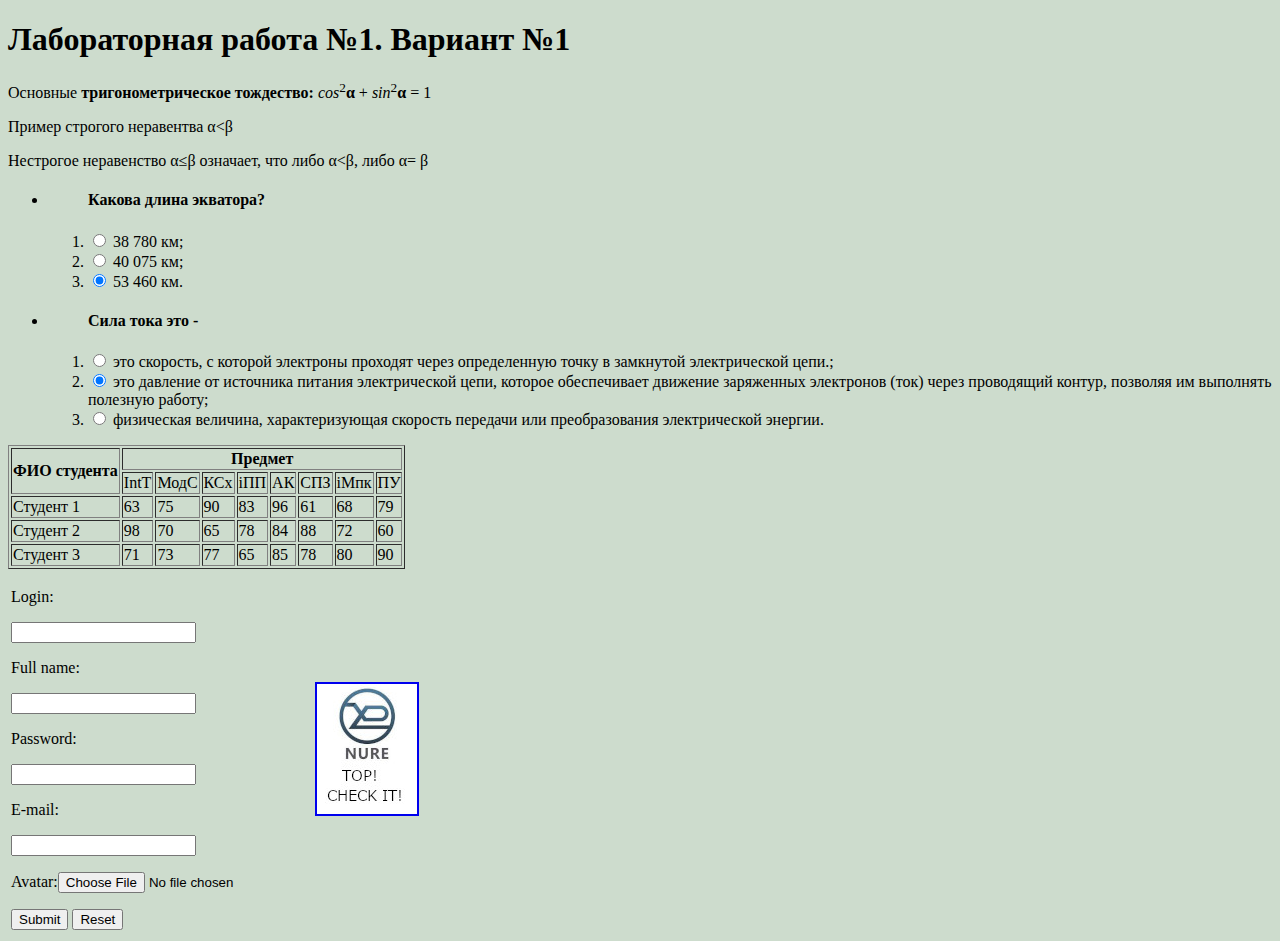
==== Lab_1.html @ b26aa968 "file lab1 added" ====
<!DOCTYPE html>
<html lang="rus">
<head>
  <meta charset="UTF-8">
  <title>Laboratory work №1</title>
</head>
<body bgcolor="#cdcdcdcd">


<h1>Лабораторная работа №1. Вариант №1</h1>
<div>
  <p>Основные <b>тригонометрическое тождество:</b> <i>cos</i><sup>2</sup><b>&alpha;</b> + <i>sin</i><sup>2</sup><b>&alpha;</b> = 1</p>
  <p>Пример строгого неравентва &alpha;&lt;&beta; </p>
  <p>Нестрогое неравенство &alpha;&le;&beta; означает, что либо &alpha;&lt;&beta;, либо &alpha;= &beta;</p>
</div>
<div>
  <ul>
    <li>
      <ol>
        <h4>Какова длина экватора?</h4>
        <li><input type="radio" id="eqtr_1" name="equator" value="0">
          <label for="eqtr_1">38 780 км;</label></li>
        <li><input type="radio" id="eqtr_2" name="equator" value="1">
          <label for="eqtr_2">40 075 км;</label></li>
        <li><input type="radio" id="eqtr_3" name="equator" value="0"
                   checked>
          <label for="eqtr_3">53 460 км.</label></li>
      </ol>
    </li>
    <li>
      <ol>
        <h4>Сила тока это - </h4>
        <li><input type="radio" id="amp_1" name="amperage" value="1">
          <label for="amp_1">это скорость, с которой электроны проходят через определенную точку в замкнутой электрической цепи.;</label></li>
        <li><input type="radio" id="amp_2" name="amperage" value="0"
                   checked>
          <label for="eqtr_3">это давление от источника питания электрической цепи, которое обеспечивает движение заряженных электронов (ток) через проводящий контур, позволяя им выполнять полезную работу;</label></li>
        <li><input type="radio" id="amp_3" name="amperage" value="0">
          <label for="amp_3">физическая величина, характеризующая скорость передачи или преобразования электрической энергии.</label></li>
      </ol>
    </li>
  </ul>
</div>
<div>
  <table border="1">
    <tr>
      <th rowspan="2">ФИО студента</th>
      <th colspan="8">Предмет</th>
    </tr>
    <tr>

      <td>IntT</td>
      <td>МодС</td>
      <td>КСх</td>
      <td>iПП</td>
      <td>АК</td>
      <td>СПЗ</td>
      <td>iМпк</td>
      <td>ПУ</td>
    </tr>
    <tr>
      <td>Студент 1</td>
      <td>63</td>
      <td>75</td>
      <td>90</td>
      <td>83</td>
      <td>96</td>
      <td>61</td>
      <td>68</td>
      <td>79</td>
    </tr>
    <tr>
      <td>Студент 2</td>
      <td>98</td>
      <td>70</td>
      <td>65</td>
      <td>78</td>
      <td>84</td>
      <td>88</td>
      <td>72</td>
      <td>60</td>
    </tr>
    <tr>
      <td>Студент 3</td>
      <td>71</td>
      <td>73</td>
      <td>77</td>
      <td>65</td>
      <td>85</td>
      <td>78</td>
      <td>80</td>
      <td>90</td>
    </tr>
  </table></div>
<table>
  <tr>
    <td><div>
      <form action="#" method="post">
        <p>Login:</p>
        <input type="text" id="input_login">
        <p>Full name:</p>
        <input type="text" id="input_name">
        <p>Password:</p>
        <input type="password" id="input_pass">
        <p>E-mail:<p>
        <input type="email" id="input_email">
        <p>Avatar:<input type="file" id="input_ava"></p>
        <button type="submit">Submit</button>
        <button type="reset">Reset</button>
      </form>
    </div></td>
    <td><a href="https://nure.ua/ru/"><img src="banner.jpg" style="border: solid 2px"></a></td>
  </tr>
</table>
</body>
</html>
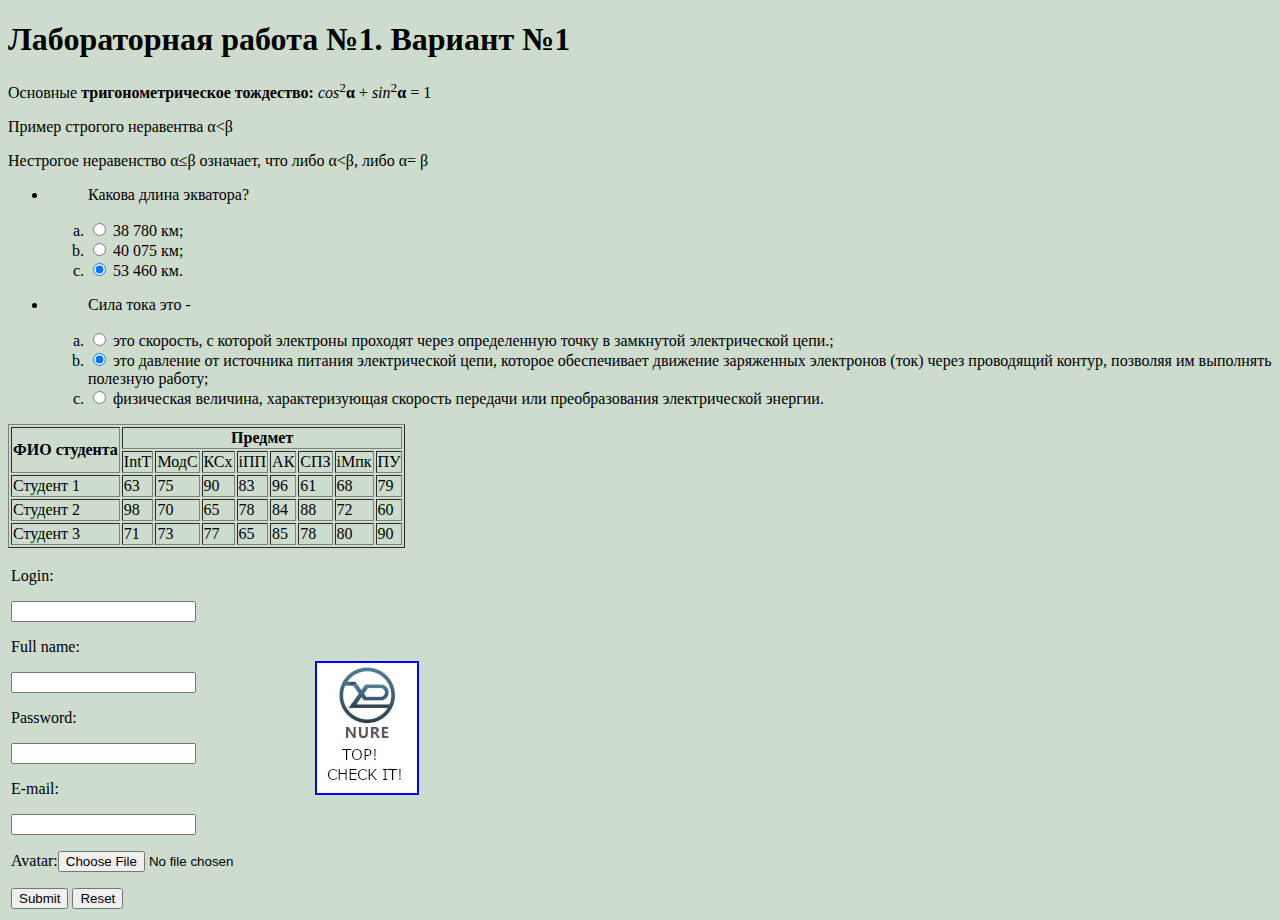
==== commit 0fea9963: "valid check" ====
--- a/Lab_1.html
+++ b/Lab_1.html
@@ -1,5 +1,5 @@
 <!DOCTYPE html>
-<html lang="rus">
+<html lang="ru">
 <head>
   <meta charset="UTF-8">
   <title>Laboratory work №1</title>
@@ -16,8 +16,8 @@
 <div>
   <ul>
     <li>
-      <ol>
-        <h4>Какова длина экватора?</h4>
+      <ol type="a">
+        <p>Какова длина экватора?</p>
         <li><input type="radio" id="eqtr_1" name="equator" value="0">
           <label for="eqtr_1">38 780 км;</label></li>
         <li><input type="radio" id="eqtr_2" name="equator" value="1">
@@ -28,8 +28,8 @@
       </ol>
     </li>
     <li>
-      <ol>
-        <h4>Сила тока это - </h4>
+      <ol type="a">
+        <p>Сила тока это - </p>
         <li><input type="radio" id="amp_1" name="amperage" value="1">
           <label for="amp_1">это скорость, с которой электроны проходят через определенную точку в замкнутой электрической цепи.;</label></li>
         <li><input type="radio" id="amp_2" name="amperage" value="0"
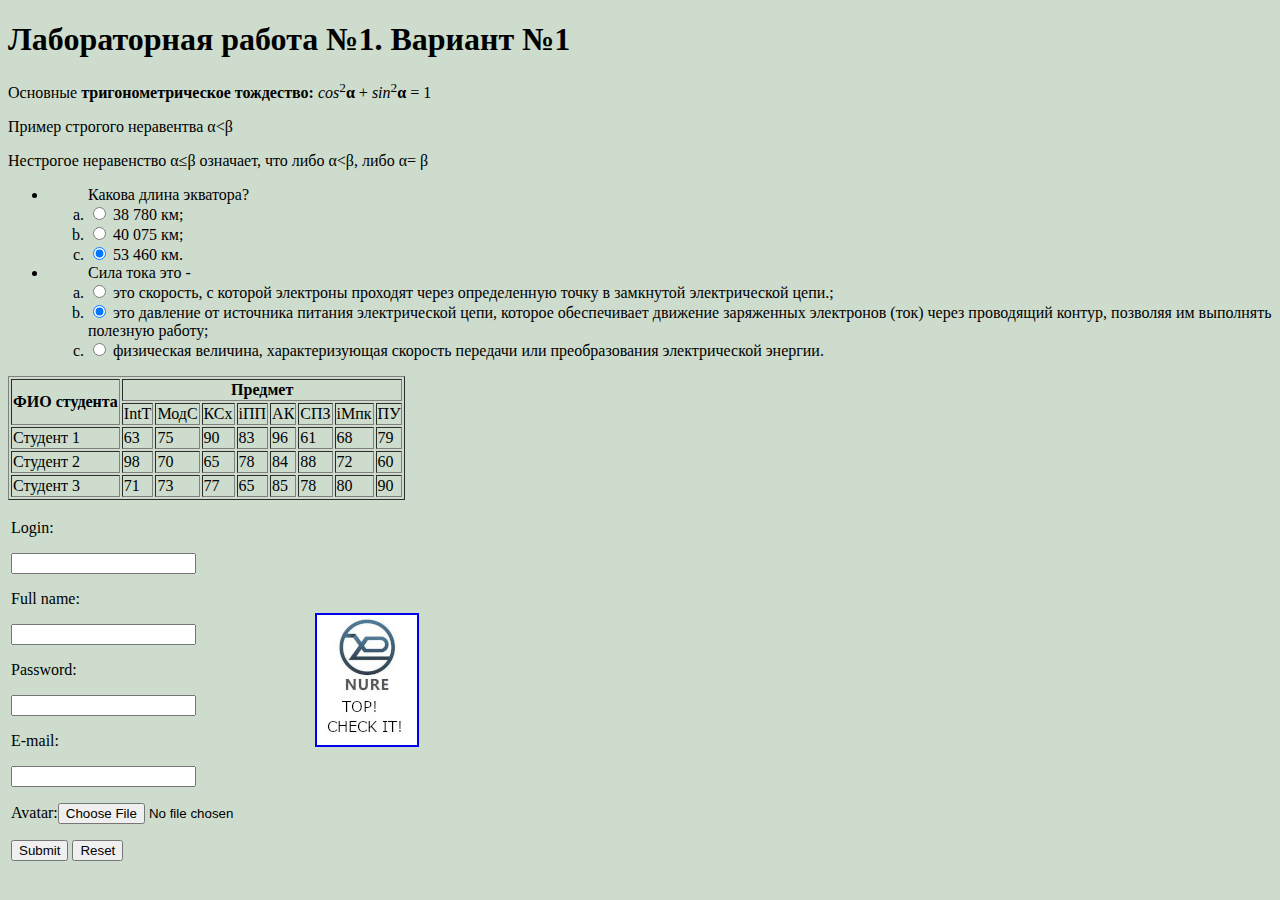
==== commit 8a3e4cd2: "valid check" ====
--- a/Lab_1.html
+++ b/Lab_1.html
@@ -17,7 +17,7 @@
   <ul>
     <li>
       <ol type="a">
-        <p>Какова длина экватора?</p>
+        <div>Какова длина экватора?</div>
         <li><input type="radio" id="eqtr_1" name="equator" value="0">
           <label for="eqtr_1">38 780 км;</label></li>
         <li><input type="radio" id="eqtr_2" name="equator" value="1">
@@ -29,7 +29,7 @@
     </li>
     <li>
       <ol type="a">
-        <p>Сила тока это - </p>
+        <div>Сила тока это -</div> 
         <li><input type="radio" id="amp_1" name="amperage" value="1">
           <label for="amp_1">это скорость, с которой электроны проходят через определенную точку в замкнутой электрической цепи.;</label></li>
         <li><input type="radio" id="amp_2" name="amperage" value="0"
@@ -109,7 +109,7 @@
         <button type="reset">Reset</button>
       </form>
     </div></td>
-    <td><a href="https://nure.ua/ru/"><img src="banner.jpg" style="border: solid 2px"></a></td>
+    <td><a href="https://nure.ua/ru/"><img src="banner.jpg" alt="Image not found" style="border: solid 2px"></a></td>
   </tr>
 </table>
 </body>
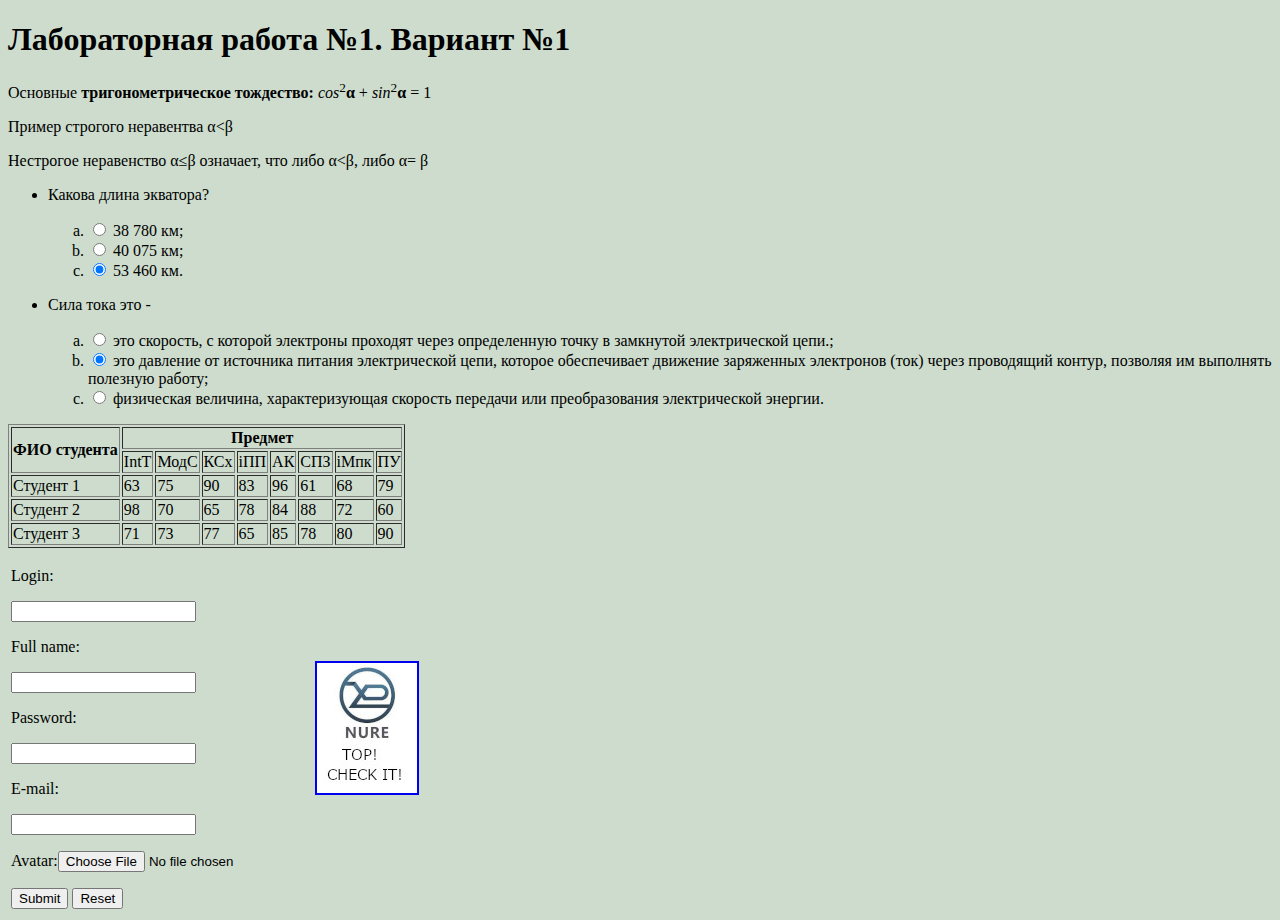
==== commit 1412101d: "valid check" ====
--- a/Lab_1.html
+++ b/Lab_1.html
@@ -16,26 +16,32 @@
 <div>
   <ul>
     <li>
+      <p>Какова длина экватора?</p>
       <ol type="a">
-        <div>Какова длина экватора?</div>
-        <li><input type="radio" id="eqtr_1" name="equator" value="0">
+        <li>
+          <input type="radio" id="eqtr_1" name="equator" value="0">
           <label for="eqtr_1">38 780 км;</label></li>
-        <li><input type="radio" id="eqtr_2" name="equator" value="1">
+        <li>
+          <input type="radio" id="eqtr_2" name="equator" value="1">
           <label for="eqtr_2">40 075 км;</label></li>
-        <li><input type="radio" id="eqtr_3" name="equator" value="0"
+        <li>
+          <input type="radio" id="eqtr_3" name="equator" value="0"
                    checked>
           <label for="eqtr_3">53 460 км.</label></li>
       </ol>
     </li>
     <li>
+      <p>Сила тока это -</p>
       <ol type="a">
-        <div>Сила тока это -</div> 
-        <li><input type="radio" id="amp_1" name="amperage" value="1">
+        <li>
+          <input type="radio" id="amp_1" name="amperage" value="1">
           <label for="amp_1">это скорость, с которой электроны проходят через определенную точку в замкнутой электрической цепи.;</label></li>
-        <li><input type="radio" id="amp_2" name="amperage" value="0"
+        <li>
+          <input type="radio" id="amp_2" name="amperage" value="0"
                    checked>
           <label for="eqtr_3">это давление от источника питания электрической цепи, которое обеспечивает движение заряженных электронов (ток) через проводящий контур, позволяя им выполнять полезную работу;</label></li>
-        <li><input type="radio" id="amp_3" name="amperage" value="0">
+        <li>
+          <input type="radio" id="amp_3" name="amperage" value="0">
           <label for="amp_3">физическая величина, характеризующая скорость передачи или преобразования электрической энергии.</label></li>
       </ol>
     </li>
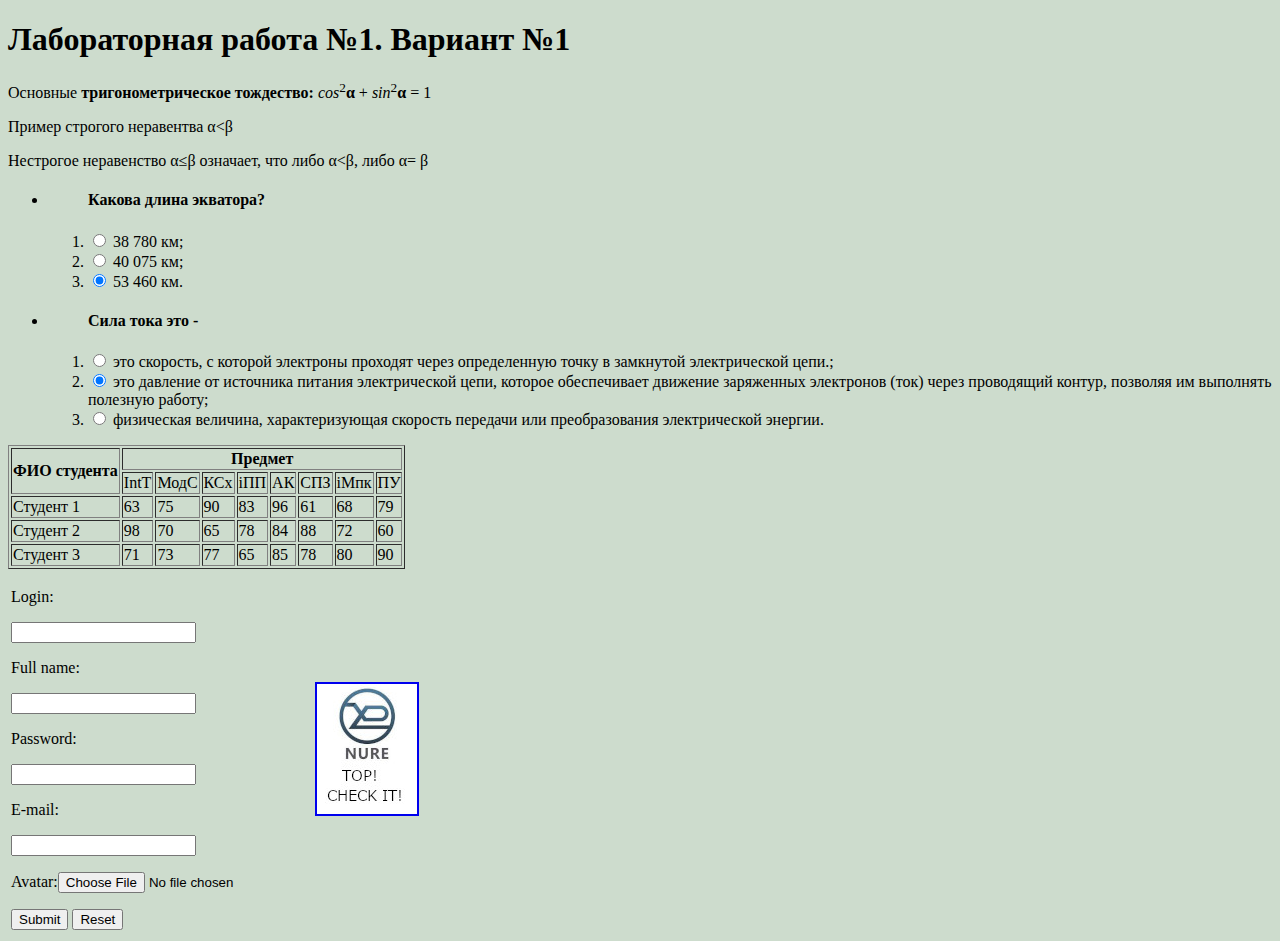
==== commit e496e72d: "laboratory work 2 initial commit" ====
--- a/Lab_1.html
+++ b/Lab_1.html
@@ -1,8 +1,8 @@
 <!DOCTYPE html>
-<html lang="ru">
+<html lang="rus">
 <head>
   <meta charset="UTF-8">
-  <title>Laboratory work №1</title>
+  <title>Лабораторная работа №1</title>
 </head>
 <body bgcolor="#cdcdcdcd">
 
@@ -16,32 +16,26 @@
 <div>
   <ul>
     <li>
-      <p>Какова длина экватора?</p>
-      <ol type="a">
-        <li>
-          <input type="radio" id="eqtr_1" name="equator" value="0">
+      <ol>
+        <h4>Какова длина экватора?</h4>
+        <li><input type="radio" id="eqtr_1" name="equator" value="0">
           <label for="eqtr_1">38 780 км;</label></li>
-        <li>
-          <input type="radio" id="eqtr_2" name="equator" value="1">
+        <li><input type="radio" id="eqtr_2" name="equator" value="1">
           <label for="eqtr_2">40 075 км;</label></li>
-        <li>
-          <input type="radio" id="eqtr_3" name="equator" value="0"
+        <li><input type="radio" id="eqtr_3" name="equator" value="0"
                    checked>
           <label for="eqtr_3">53 460 км.</label></li>
       </ol>
     </li>
     <li>
-      <p>Сила тока это -</p>
-      <ol type="a">
-        <li>
-          <input type="radio" id="amp_1" name="amperage" value="1">
+      <ol>
+        <h4>Сила тока это - </h4>
+        <li><input type="radio" id="amp_1" name="amperage" value="1">
           <label for="amp_1">это скорость, с которой электроны проходят через определенную точку в замкнутой электрической цепи.;</label></li>
-        <li>
-          <input type="radio" id="amp_2" name="amperage" value="0"
+        <li><input type="radio" id="amp_2" name="amperage" value="0"
                    checked>
           <label for="eqtr_3">это давление от источника питания электрической цепи, которое обеспечивает движение заряженных электронов (ток) через проводящий контур, позволяя им выполнять полезную работу;</label></li>
-        <li>
-          <input type="radio" id="amp_3" name="amperage" value="0">
+        <li><input type="radio" id="amp_3" name="amperage" value="0">
           <label for="amp_3">физическая величина, характеризующая скорость передачи или преобразования электрической энергии.</label></li>
       </ol>
     </li>
@@ -115,7 +109,7 @@
         <button type="reset">Reset</button>
       </form>
     </div></td>
-    <td><a href="https://nure.ua/ru/"><img src="banner.jpg" alt="Image not found" style="border: solid 2px"></a></td>
+    <td><a href="https://nure.ua/ru/"><img src="img/banner.jpg" style="border: solid 2px"></a></td>
   </tr>
 </table>
 </body>
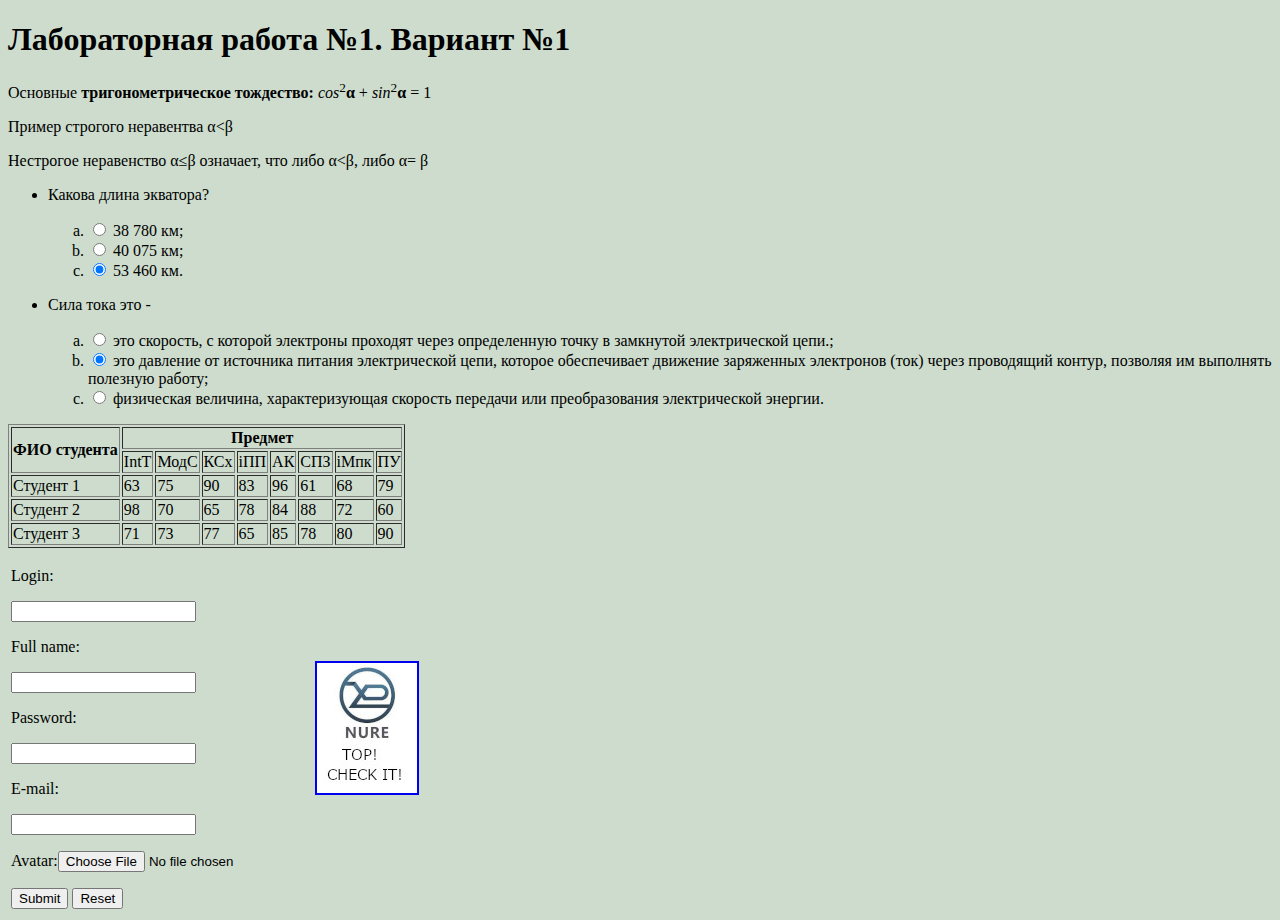
==== commit 243aaca6: "Lab_1.html merge conflict soleved" ====
--- a/Lab_1.html
+++ b/Lab_1.html
@@ -1,5 +1,5 @@
 <!DOCTYPE html>
-<html lang="rus">
+<html lang="ru">
 <head>
   <meta charset="UTF-8">
   <title>Лабораторная работа №1</title>
@@ -16,26 +16,32 @@
 <div>
   <ul>
     <li>
-      <ol>
-        <h4>Какова длина экватора?</h4>
-        <li><input type="radio" id="eqtr_1" name="equator" value="0">
+      <p>Какова длина экватора?</p>
+      <ol type="a">
+        <li>
+          <input type="radio" id="eqtr_1" name="equator" value="0">
           <label for="eqtr_1">38 780 км;</label></li>
-        <li><input type="radio" id="eqtr_2" name="equator" value="1">
+        <li>
+          <input type="radio" id="eqtr_2" name="equator" value="1">
           <label for="eqtr_2">40 075 км;</label></li>
-        <li><input type="radio" id="eqtr_3" name="equator" value="0"
+        <li>
+          <input type="radio" id="eqtr_3" name="equator" value="0"
                    checked>
           <label for="eqtr_3">53 460 км.</label></li>
       </ol>
     </li>
     <li>
-      <ol>
-        <h4>Сила тока это - </h4>
-        <li><input type="radio" id="amp_1" name="amperage" value="1">
+      <p>Сила тока это -</p>
+      <ol type="a">
+        <li>
+          <input type="radio" id="amp_1" name="amperage" value="1">
           <label for="amp_1">это скорость, с которой электроны проходят через определенную точку в замкнутой электрической цепи.;</label></li>
-        <li><input type="radio" id="amp_2" name="amperage" value="0"
+        <li>
+          <input type="radio" id="amp_2" name="amperage" value="0"
                    checked>
           <label for="eqtr_3">это давление от источника питания электрической цепи, которое обеспечивает движение заряженных электронов (ток) через проводящий контур, позволяя им выполнять полезную работу;</label></li>
-        <li><input type="radio" id="amp_3" name="amperage" value="0">
+        <li>
+          <input type="radio" id="amp_3" name="amperage" value="0">
           <label for="amp_3">физическая величина, характеризующая скорость передачи или преобразования электрической энергии.</label></li>
       </ol>
     </li>
@@ -110,6 +116,7 @@
       </form>
     </div></td>
     <td><a href="https://nure.ua/ru/"><img src="img/banner.jpg" style="border: solid 2px"></a></td>
+
   </tr>
 </table>
 </body>
